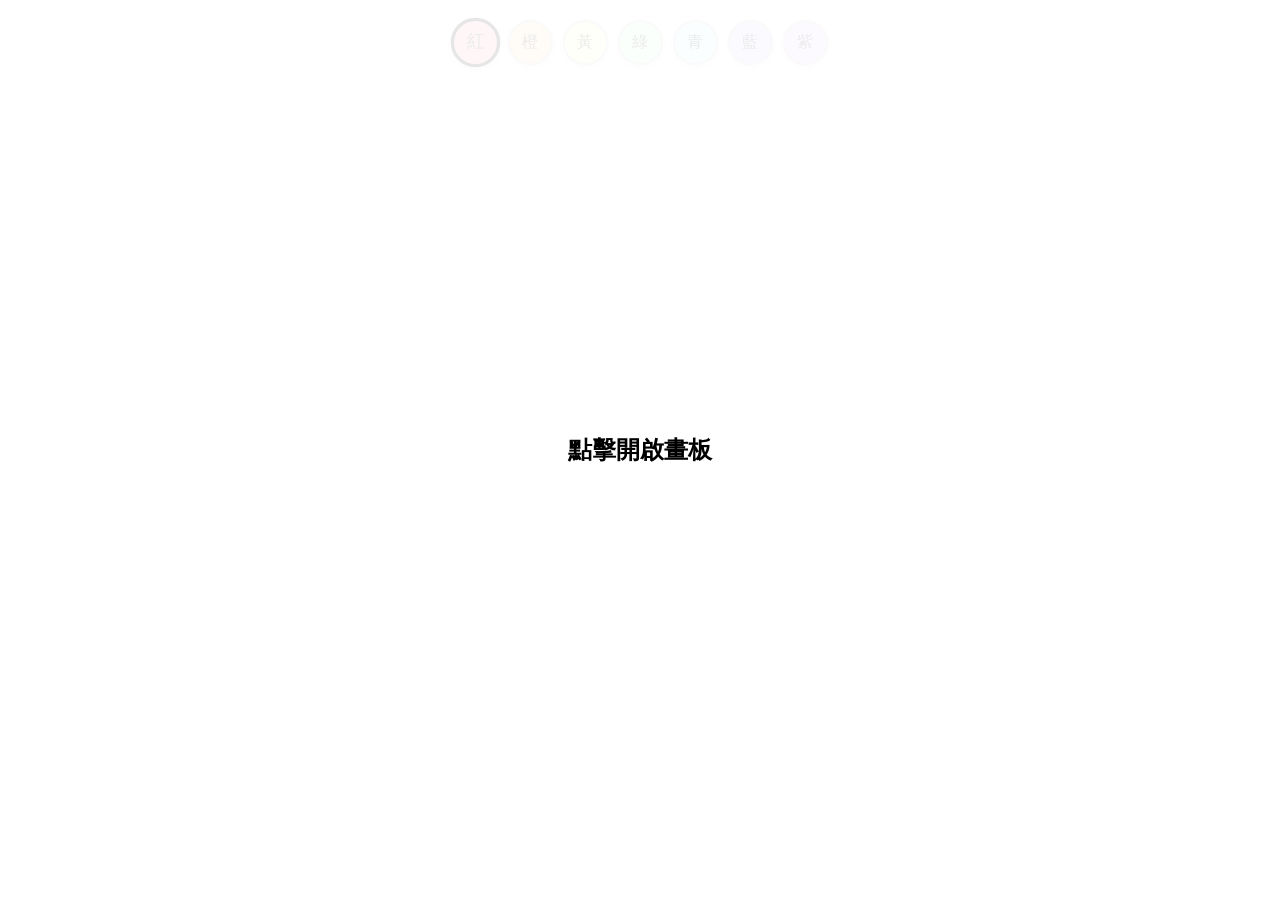
==== game.html @ 45142ada "Create game.html" ====
<!DOCTYPE html>
<html lang="zh-TW">
<head>
    <meta charset="UTF-8">
    <meta name="viewport" content="width=device-width, initial-scale=1.0, maximum-scale=1.0, user-scalable=no">
    <title>水彩畫板 - 穩定修復版</title>
    <style>
        /* 1. CSS 樣式：確保完全不依賴外部檔案 */
        * { margin: 0; padding: 0; box-sizing: border-box; }
        
        body, html { 
            width: 100%; height: 100%; 
            overflow: hidden; 
            background-color: #fdfdfd; 
            font-family: "MingLiU", "新細明體", serif; /* 鎖定新細明體 */
        }

        /* 頂部按鈕區 */
        .controls {
            position: absolute;
            top: 20px;
            left: 0;
            width: 100%;
            display: flex;
            justify-content: center;
            gap: 10px;
            z-index: 100; /* 確保在畫布最上方 */
        }

        .bubble {
            width: 45px;
            height: 45px;
            border-radius: 50%;
            border: 2px solid #ccc;
            background-color: var(--c);
            cursor: pointer;
            display: flex;
            justify-content: center;
            align-items: center;
            /* 字體要求：12pt 新細明體 */
            font-family: "MingLiU", "新細明體", serif;
            font-size: 12pt;
            color: #333;
            box-shadow: 0 2px 5px rgba(0,0,0,0.1);
            user-select: none;
        }

        .bubble.active {
            border: 3px solid #000;
            transform: scale(1.1);
        }

        /* 畫布 */
        #canvas {
            display: block;
            touch-action: none;
            cursor: crosshair;
        }

        /* 啟動遮罩 */
        #overlay {
            position: fixed; top: 0; left: 0; width: 100%; height: 100%;
            background: rgba(255,255,255,0.9);
            z-index: 200;
            display: flex; flex-direction: column;
            justify-content: center; align-items: center;
            cursor: pointer;
        }
    </style>
</head>
<body>

    <div id="overlay">
        <h2 style="font-family: 'MingLiU';">點擊開啟畫板</h2>
    </div>

    <div class="controls" role="group" aria-label="選取顏色">
        <div class="bubble" style="--c: #ffb3b3;" data-color="255,179,179" aria-label="紅色">紅</div>
        <div class="bubble" style="--c: #ffe0b3;" data-color="255,224,179" aria-label="橙色">橙</div>
        <div class="bubble" style="--c: #ffffcc;" data-color="255,255,204" aria-label="黃色">黃</div>
        <div class="bubble" style="--c: #d1ffdb;" data-color="209,255,219" aria-label="綠色">綠</div>
        <div class="bubble" style="--c: #d1f7ff;" data-color="209,247,255" aria-label="青色">青</div>
        <div class="bubble" style="--c: #d1d1ff;" data-color="209,209,255" aria-label="藍色">藍</div>
        <div class="bubble" style="--c: #ebd1ff;" data-color="235,209,255" aria-label="紫色">紫</div>
    </div>

    <canvas id="canvas"></canvas>

    <audio id="drip-sound" src="https://assets.mixkit.co/active_storage/sfx/2571/2571-preview.mp3"></audio>

    <script>
        // 2. JavaScript 邏輯：完全自包含
        const canvas = document.getElementById('canvas');
        const ctx = canvas.getContext('2d');
        const overlay = document.getElementById('overlay');
        const dripSound = document.getElementById('drip-sound');
        const bubbles = document.querySelectorAll('.bubble');

        let isDrawing = false;
        let lastX = 0;
        let lastY = 0;
        let selectedColor = "255,179,179"; // 初始紅色
        let points = []; // 儲存點位以供流暢渲染

        // 初始化畫布
        function resize() {
            canvas.width = window.innerWidth;
            canvas.height = window.innerHeight;
            // 保持白色背景
            ctx.fillStyle = "#fdfdfd";
            ctx.fillRect(0, 0, canvas.width, canvas.height);
        }

        window.addEventListener('resize', resize);
        resize();

        // 核心繪圖邏輯：使用 requestAnimationFrame 優化性能
        function render() {
            if (isDrawing && points.length > 1) {
                ctx.globalCompositeOperation = 'multiply';
                ctx.beginPath();
                ctx.lineCap = 'round';
                ctx.lineJoin = 'round';
                ctx.lineWidth = 30; // 粗筆觸更像水彩
                ctx.strokeStyle = `rgba(${selectedColor}, 0.15)`; // 低透明度勻開效果

                const lastPoint = points[points.length - 2];
                const currentPoint = points[points.length - 1];

                ctx.moveTo(lastPoint.x, lastPoint.y);
                ctx.lineTo(currentPoint.x, currentPoint.y);
                ctx.stroke();
            }
            requestAnimationFrame(render);
        }
        requestAnimationFrame(render);

        // 輸入事件處理
        function start(x, y) {
            isDrawing = true;
            lastX = x;
            lastY = y;
            points = [{x, y}];
        }

        function move(x, y) {
            if (!isDrawing) return;
            points.push({x, y});
        }

        function end() {
            isDrawing = false;
            points = [];
        }

        // 滑鼠監聽
        canvas.addEventListener('mousedown', e => start(e.clientX, e.clientY));
        window.addEventListener('mousemove', e => move(e.clientX, e.clientY));
        window.addEventListener('mouseup', end);

        // 觸控監聽
        canvas.addEventListener('touchstart', e => {
            const t = e.touches[0];
            start(t.clientX, t.clientY);
        }, {passive: false});
        canvas.addEventListener('touchmove', e => {
            e.preventDefault();
            const t = e.touches[0];
            move(t.clientX, t.clientY);
        }, {passive: false});
        canvas.addEventListener('touchend', end);

        // 按鈕點擊
        bubbles.forEach(b => {
            b.addEventListener('click', (e) => {
                e.stopPropagation();
                selectedColor = b.getAttribute('data-color');
                
                // 切換 active 樣式
                bubbles.forEach(btn => btn.classList.remove('active'));
                b.classList.add('active');

                // 播放音效
                dripSound.currentTime = 0;
                dripSound.play().catch(() => {});
            });
        });

        // 遮罩關閉
        overlay.addEventListener('click', () => {
            overlay.style.display = 'none';
            // 啟動 AudioContext (部分瀏覽器要求)
            const audioCtx = new (window.AudioContext || window.webkitAudioContext)();
            audioCtx.resume();
        });

        // 預設選中第一個
        bubbles[0].classList.add('active');
    </script>
</body>
</html>
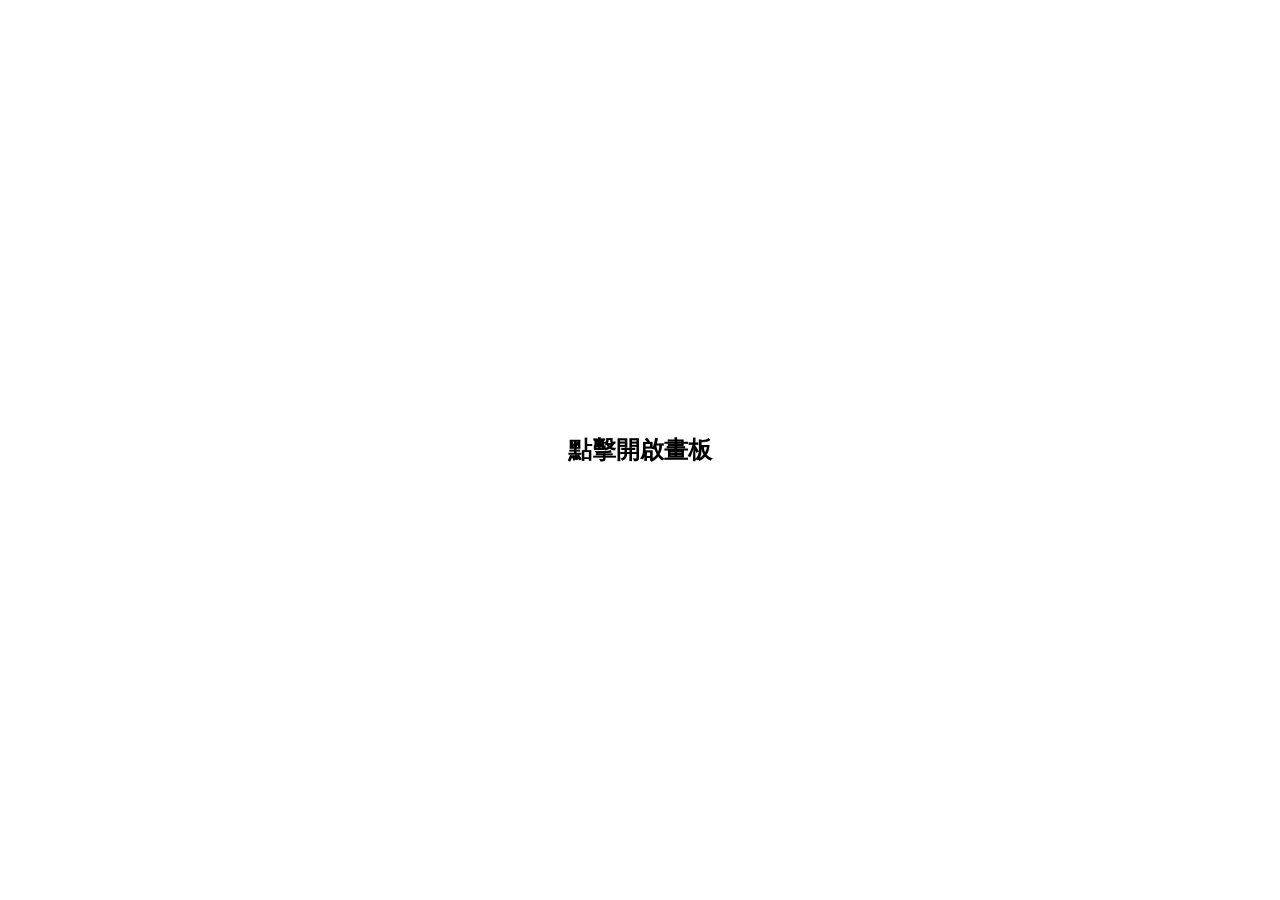
==== commit 244258e4: "Update game.html" ====
--- a/game.html
+++ b/game.html
@@ -1,48 +1,43 @@
 <!DOCTYPE html>
-<html lang="zh-TW">
+<html lang="zh-Hant-TW">
 <head>
     <meta charset="UTF-8">
     <meta name="viewport" content="width=device-width, initial-scale=1.0, maximum-scale=1.0, user-scalable=no">
-    <title>水彩畫板 - 穩定修復版</title>
+    <title>水彩畫板 - 最終修復版</title>
     <style>
-        /* 1. CSS 樣式：確保完全不依賴外部檔案 */
+        /* 1. CSS 樣式鎖定 */
         * { margin: 0; padding: 0; box-sizing: border-box; }
         
         body, html { 
             width: 100%; height: 100%; 
             overflow: hidden; 
-            background-color: #fdfdfd; 
-            font-family: "MingLiU", "新細明體", serif; /* 鎖定新細明體 */
+            background-color: #ffffff; 
+            font-family: "MingLiU", "新細明體", serif;
         }
 
-        /* 頂部按鈕區 */
+        /* 頂部按鈕區：絕對定位在頂層 */
         .controls {
             position: absolute;
-            top: 20px;
-            left: 0;
-            width: 100%;
-            display: flex;
-            justify-content: center;
-            gap: 10px;
-            z-index: 100; /* 確保在畫布最上方 */
+            top: 15px; left: 0; width: 100%;
+            display: flex; justify-content: center;
+            gap: 12px; z-index: 100;
         }
 
         .bubble {
-            width: 45px;
-            height: 45px;
+            width: 42px; height: 42px;
             border-radius: 50%;
-            border: 2px solid #ccc;
+            border: 1.5px solid #999;
             background-color: var(--c);
             cursor: pointer;
             display: flex;
             justify-content: center;
             align-items: center;
-            /* 字體要求：12pt 新細明體 */
+            /* 嚴格執行指令：新細明體 12pt */
             font-family: "MingLiU", "新細明體", serif;
             font-size: 12pt;
-            color: #333;
-            box-shadow: 0 2px 5px rgba(0,0,0,0.1);
+            color: #000000;
             user-select: none;
+            box-shadow: 0 2px 4px rgba(0,0,0,0.1);
         }
 
         .bubble.active {
@@ -50,20 +45,20 @@
             transform: scale(1.1);
         }
 
-        /* 畫布 */
+        /* 畫布：鋪滿全螢幕但層級在按鈕下方 */
         #canvas {
-            display: block;
+            position: absolute;
+            top: 0; left: 0;
+            width: 100%; height: 100%;
+            z-index: 1;
             touch-action: none;
-            cursor: crosshair;
         }
 
-        /* 啟動遮罩 */
+        /* 遮罩 */
         #overlay {
             position: fixed; top: 0; left: 0; width: 100%; height: 100%;
-            background: rgba(255,255,255,0.9);
-            z-index: 200;
-            display: flex; flex-direction: column;
-            justify-content: center; align-items: center;
+            background: #ffffff; z-index: 200;
+            display: flex; justify-content: center; align-items: center;
             cursor: pointer;
         }
     </style>
@@ -74,22 +69,21 @@
         <h2 style="font-family: 'MingLiU';">點擊開啟畫板</h2>
     </div>
 
-    <div class="controls" role="group" aria-label="選取顏色">
-        <div class="bubble" style="--c: #ffb3b3;" data-color="255,179,179" aria-label="紅色">紅</div>
-        <div class="bubble" style="--c: #ffe0b3;" data-color="255,224,179" aria-label="橙色">橙</div>
-        <div class="bubble" style="--c: #ffffcc;" data-color="255,255,204" aria-label="黃色">黃</div>
-        <div class="bubble" style="--c: #d1ffdb;" data-color="209,255,219" aria-label="綠色">綠</div>
-        <div class="bubble" style="--c: #d1f7ff;" data-color="209,247,255" aria-label="青色">青</div>
-        <div class="bubble" style="--c: #d1d1ff;" data-color="209,209,255" aria-label="藍色">藍</div>
-        <div class="bubble" style="--c: #ebd1ff;" data-color="235,209,255" aria-label="紫色">紫</div>
+    <div class="controls" role="group" aria-label="顏色選單">
+        <div class="bubble" style="--c: #ffcccc;" data-rgb="255,204,204" aria-label="紅色">紅</div>
+        <div class="bubble" style="--c: #ffe5cc;" data-rgb="255,229,204" aria-label="橙色">橙</div>
+        <div class="bubble" style="--c: #ffffcc;" data-rgb="255,255,204" aria-label="黃色">黃</div>
+        <div class="bubble" style="--c: #ccffcc;" data-rgb="204,255,204" aria-label="綠色">綠</div>
+        <div class="bubble" style="--c: #ccf2ff;" data-rgb="204,242,255" aria-label="青色">青</div>
+        <div class="bubble" style="--c: #ccccff;" data-rgb="204,204,255" aria-label="藍色">藍</div>
+        <div class="bubble" style="--c: #f2ccff;" data-rgb="242,204,255" aria-label="紫色">紫</div>
     </div>
 
     <canvas id="canvas"></canvas>
 
-    <audio id="drip-sound" src="https://assets.mixkit.co/active_storage/sfx/2571/2571-preview.mp3"></audio>
+    <audio id="drip-sound" src="https://assets.mixkit.co/active_storage/sfx/2571/2571-preview.mp3" preload="auto"></audio>
 
     <script>
-        // 2. JavaScript 邏輯：完全自包含
         const canvas = document.getElementById('canvas');
         const ctx = canvas.getContext('2d');
         const overlay = document.getElementById('overlay');
@@ -97,105 +91,98 @@
         const bubbles = document.querySelectorAll('.bubble');
 
         let isDrawing = false;
-        let lastX = 0;
-        let lastY = 0;
-        let selectedColor = "255,179,179"; // 初始紅色
-        let points = []; // 儲存點位以供流暢渲染
+        let selectedColor = "255,204,204"; // 預設紅
 
-        // 初始化畫布
-        function resize() {
+        // 初始化畫布大小
+        function init() {
             canvas.width = window.innerWidth;
             canvas.height = window.innerHeight;
-            // 保持白色背景
-            ctx.fillStyle = "#fdfdfd";
+            ctx.fillStyle = "#ffffff";
             ctx.fillRect(0, 0, canvas.width, canvas.height);
         }
 
-        window.addEventListener('resize', resize);
-        resize();
-
-        // 核心繪圖邏輯：使用 requestAnimationFrame 優化性能
-        function render() {
-            if (isDrawing && points.length > 1) {
-                ctx.globalCompositeOperation = 'multiply';
-                ctx.beginPath();
-                ctx.lineCap = 'round';
-                ctx.lineJoin = 'round';
-                ctx.lineWidth = 30; // 粗筆觸更像水彩
-                ctx.strokeStyle = `rgba(${selectedColor}, 0.15)`; // 低透明度勻開效果
-
-                const lastPoint = points[points.length - 2];
-                const currentPoint = points[points.length - 1];
-
-                ctx.moveTo(lastPoint.x, lastPoint.y);
-                ctx.lineTo(currentPoint.x, currentPoint.y);
-                ctx.stroke();
-            }
-            requestAnimationFrame(render);
-        }
-        requestAnimationFrame(render);
-
-        // 輸入事件處理
-        function start(x, y) {
-            isDrawing = true;
-            lastX = x;
-            lastY = y;
-            points = [{x, y}];
+        // 獲取精確座標 (解決畫不到的問題)
+        function getPos(e) {
+            const rect = canvas.getBoundingClientRect();
+            const clientX = e.touches ? e.touches[0].clientX : e.clientX;
+            const clientY = e.touches ? e.touches[0].clientY : e.clientY;
+            return {
+                x: clientX - rect.left,
+                y: clientY - rect.top
+            };
         }
 
-        function move(x, y) {
-            if (!isDrawing) return;
-            points.push({x, y});
+        function startDrawing(e) {
+            isDrawing = true;
+            const pos = getPos(e);
+            ctx.beginPath();
+            ctx.moveTo(pos.x, pos.y);
         }
 
-        function end() {
-            isDrawing = false;
-            points = [];
+        function draw(e) {
+            if (!isDrawing) return;
+            const pos = getPos(e);
+            
+            ctx.globalCompositeOperation = 'multiply';
+            ctx.lineCap = 'round';
+            ctx.lineJoin = 'round';
+            ctx.lineWidth = 35; // 寬筆觸呈現渲染感
+            ctx.strokeStyle = `rgba(${selectedColor}, 0.15)`;
+            
+            ctx.lineTo(pos.x, pos.y);
+            ctx.stroke();
         }
 
-        // 滑鼠監聽
-        canvas.addEventListener('mousedown', e => start(e.clientX, e.clientY));
-        window.addEventListener('mousemove', e => move(e.clientX, e.clientY));
-        window.addEventListener('mouseup', end);
+        function stopDrawing() {
+            isDrawing = false;
+        }
 
-        // 觸控監聽
-        canvas.addEventListener('touchstart', e => {
-            const t = e.touches[0];
-            start(t.clientX, t.clientY);
+        // 事件監聽 (滑鼠)
+        canvas.addEventListener('mousedown', startDrawing);
+        window.addEventListener('mousemove', draw);
+        window.addEventListener('mouseup', stopDrawing);
+
+        // 事件監聽 (觸控)
+        canvas.addEventListener('touchstart', (e) => {
+            if (e.target === canvas) e.preventDefault();
+            startDrawing(e);
         }, {passive: false});
-        canvas.addEventListener('touchmove', e => {
-            e.preventDefault();
-            const t = e.touches[0];
-            move(t.clientX, t.clientY);
+        canvas.addEventListener('touchmove', (e) => {
+            if (e.target === canvas) e.preventDefault();
+            draw(e);
         }, {passive: false});
-        canvas.addEventListener('touchend', end);
+        canvas.addEventListener('touchend', stopDrawing);
 
-        // 按鈕點擊
+        // 顏色按鈕邏輯
         bubbles.forEach(b => {
             b.addEventListener('click', (e) => {
                 e.stopPropagation();
-                selectedColor = b.getAttribute('data-color');
+                selectedColor = b.getAttribute('data-rgb');
                 
-                // 切換 active 樣式
+                // 樣式切換
                 bubbles.forEach(btn => btn.classList.remove('active'));
                 b.classList.add('active');
 
-                // 播放音效
+                // 音效播放
                 dripSound.currentTime = 0;
-                dripSound.play().catch(() => {});
+                dripSound.play().catch(err => console.log("Audio play blocked"));
             });
         });
 
-        // 遮罩關閉
+        // 啟動遮罩
         overlay.addEventListener('click', () => {
             overlay.style.display = 'none';
-            // 啟動 AudioContext (部分瀏覽器要求)
+            init(); // 確保遮罩消失後才正式定稿畫布尺寸
             const audioCtx = new (window.AudioContext || window.webkitAudioContext)();
             audioCtx.resume();
         });
 
-        // 預設選中第一個
+        // 視窗縮放處理
+        window.addEventListener('resize', init);
+        
+        // 預設狀態
         bubbles[0].classList.add('active');
+        init();
     </script>
 </body>
 </html>
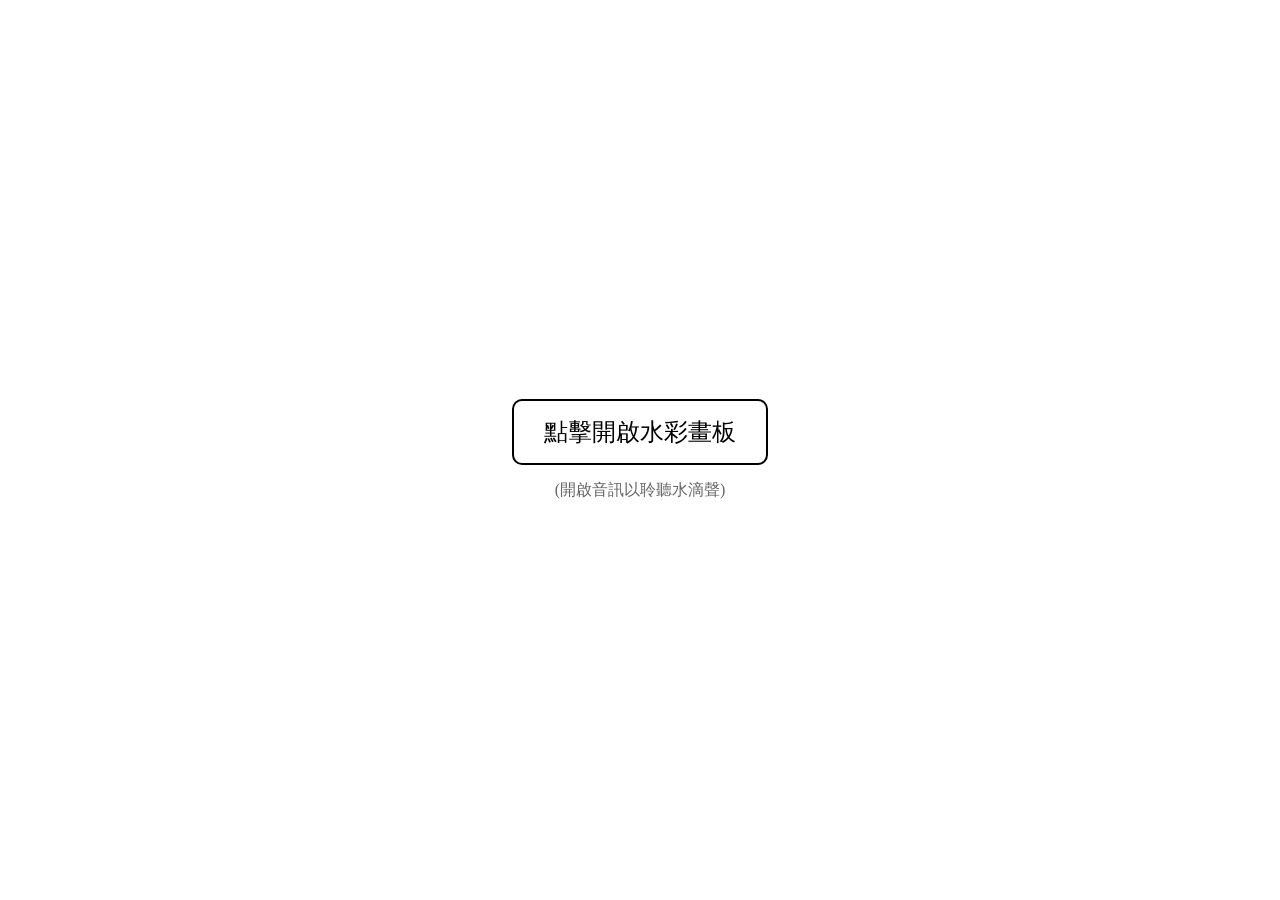
==== commit 65a07b85: "Update game.html" ====
--- a/game.html
+++ b/game.html
@@ -3,85 +3,65 @@
 <head>
     <meta charset="UTF-8">
     <meta name="viewport" content="width=device-width, initial-scale=1.0, maximum-scale=1.0, user-scalable=no">
-    <title>水彩畫板 - 最終修復版</title>
+    <title>水彩畫板</title>
     <style>
-        /* 1. CSS 樣式鎖定 */
+        /* 基礎鎖定：防止任何偏移與捲動 */
         * { margin: 0; padding: 0; box-sizing: border-box; }
-        
-        body, html { 
-            width: 100%; height: 100%; 
-            overflow: hidden; 
-            background-color: #ffffff; 
+        html, body { 
+            width: 100%; height: 100%; overflow: hidden; 
+            background-color: #fdfdfd; 
             font-family: "MingLiU", "新細明體", serif;
         }
 
-        /* 頂部按鈕區：絕對定位在頂層 */
+        /* 頂部按鈕：絕對定位在最上層 */
         .controls {
-            position: absolute;
-            top: 15px; left: 0; width: 100%;
-            display: flex; justify-content: center;
-            gap: 12px; z-index: 100;
+            position: fixed; top: 15px; left: 0; width: 100%;
+            display: flex; justify-content: center; gap: 10px;
+            z-index: 100; pointer-events: none; /* 讓容器不擋住繪畫 */
         }
+        .bubble {
+            width: 45px; height: 45px; border-radius: 50%;
+            border: 1.5px solid #999; background-color: var(--c);
+            display: flex; justify-content: center; align-items: center;
+            font-size: 12pt; font-weight: bold; color: #000;
+            cursor: pointer; pointer-events: auto; /* 按鈕本身要能點擊 */
+            user-select: none; box-shadow: 0 2px 4px rgba(0,0,0,0.1);
+        }
+        .bubble.active { border: 3px solid #000; transform: scale(1.1); }
 
-        .bubble {
-            width: 42px; height: 42px;
-            border-radius: 50%;
-            border: 1.5px solid #999;
-            background-color: var(--c);
-            cursor: pointer;
-            display: flex;
-            justify-content: center;
-            align-items: center;
-            /* 嚴格執行指令：新細明體 12pt */
-            font-family: "MingLiU", "新細明體", serif;
-            font-size: 12pt;
-            color: #000000;
-            user-select: none;
-            box-shadow: 0 2px 4px rgba(0,0,0,0.1);
-        }
+        /* 畫布層 */
+        #canvas { position: absolute; top: 0; left: 0; z-index: 1; touch-action: none; }
 
-        .bubble.active {
-            border: 3px solid #000;
-            transform: scale(1.1);
-        }
-
-        /* 畫布：鋪滿全螢幕但層級在按鈕下方 */
-        #canvas {
-            position: absolute;
-            top: 0; left: 0;
-            width: 100%; height: 100%;
-            z-index: 1;
-            touch-action: none;
-        }
-
-        /* 遮罩 */
+        /* 開啟遮罩 */
         #overlay {
             position: fixed; top: 0; left: 0; width: 100%; height: 100%;
             background: #ffffff; z-index: 200;
-            display: flex; justify-content: center; align-items: center;
+            display: flex; flex-direction: column; justify-content: center; align-items: center;
             cursor: pointer;
         }
+        .start-btn { padding: 15px 30px; border: 2px solid #000; border-radius: 10px; font-size: 1.5rem; }
     </style>
 </head>
 <body>
 
     <div id="overlay">
-        <h2 style="font-family: 'MingLiU';">點擊開啟畫板</h2>
+        <div class="start-btn">點擊開啟水彩畫板</div>
+        <p style="margin-top:15px; color:#666;">(開啟音訊以聆聽水滴聲)</p>
     </div>
 
-    <div class="controls" role="group" aria-label="顏色選單">
-        <div class="bubble" style="--c: #ffcccc;" data-rgb="255,204,204" aria-label="紅色">紅</div>
-        <div class="bubble" style="--c: #ffe5cc;" data-rgb="255,229,204" aria-label="橙色">橙</div>
-        <div class="bubble" style="--c: #ffffcc;" data-rgb="255,255,204" aria-label="黃色">黃</div>
-        <div class="bubble" style="--c: #ccffcc;" data-rgb="204,255,204" aria-label="綠色">綠</div>
-        <div class="bubble" style="--c: #ccf2ff;" data-rgb="204,242,255" aria-label="青色">青</div>
-        <div class="bubble" style="--c: #ccccff;" data-rgb="204,204,255" aria-label="藍色">藍</div>
-        <div class="bubble" style="--c: #f2ccff;" data-rgb="242,204,255" aria-label="紫色">紫</div>
+    <div class="controls">
+        <div class="bubble" style="--c:#ffb3b3;" data-rgb="255,179,179">紅</div>
+        <div class="bubble" style="--c:#ffe0b3;" data-rgb="255,224,179">橙</div>
+        <div class="bubble" style="--c:#ffffcc;" data-rgb="255,255,204">黃</div>
+        <div class="bubble" style="--c:#d1ffdb;" data-rgb="209,255,219">綠</div>
+        <div class="bubble" style="--c:#d1f7ff;" data-rgb="209,247,255">青</div>
+        <div class="bubble" style="--c:#d1d1ff;" data-rgb="209,209,255">藍</div>
+        <div class="bubble" style="--c:#ebd1ff;" data-rgb="235,209,255">紫</div>
     </div>
 
     <canvas id="canvas"></canvas>
 
-    <audio id="drip-sound" src="https://assets.mixkit.co/active_storage/sfx/2571/2571-preview.mp3" preload="auto"></audio>
+    <audio id="drip-sound" src="https://assets.mixkit.co/active_storage/sfx/2571/2571-preview.mp3"></audio>
 
     <script>
         const canvas = document.getElementById('canvas');
@@ -91,98 +71,73 @@
         const bubbles = document.querySelectorAll('.bubble');
 
         let isDrawing = false;
-        let selectedColor = "255,204,204"; // 預設紅
+        let selectedColor = "255,179,179";
 
-        // 初始化畫布大小
-        function init() {
+        // 強制初始化畫布，確保撐滿螢幕
+        function resizeCanvas() {
             canvas.width = window.innerWidth;
             canvas.height = window.innerHeight;
-            ctx.fillStyle = "#ffffff";
+            ctx.fillStyle = "#fdfdfd";
             ctx.fillRect(0, 0, canvas.width, canvas.height);
         }
 
-        // 獲取精確座標 (解決畫不到的問題)
-        function getPos(e) {
-            const rect = canvas.getBoundingClientRect();
+        // 精確座標獲取
+        function getXY(e) {
             const clientX = e.touches ? e.touches[0].clientX : e.clientX;
             const clientY = e.touches ? e.touches[0].clientY : e.clientY;
-            return {
-                x: clientX - rect.left,
-                y: clientY - rect.top
-            };
+            return { x: clientX, y: clientY };
         }
 
-        function startDrawing(e) {
+        function start(e) {
             isDrawing = true;
-            const pos = getPos(e);
+            const { x, y } = getXY(e);
             ctx.beginPath();
-            ctx.moveTo(pos.x, pos.y);
+            ctx.moveTo(x, y);
         }
 
         function draw(e) {
             if (!isDrawing) return;
-            const pos = getPos(e);
-            
+            const { x, y } = getXY(e);
             ctx.globalCompositeOperation = 'multiply';
             ctx.lineCap = 'round';
             ctx.lineJoin = 'round';
-            ctx.lineWidth = 35; // 寬筆觸呈現渲染感
+            ctx.lineWidth = 30;
             ctx.strokeStyle = `rgba(${selectedColor}, 0.15)`;
-            
-            ctx.lineTo(pos.x, pos.y);
+            ctx.lineTo(x, y);
             ctx.stroke();
         }
 
-        function stopDrawing() {
-            isDrawing = false;
-        }
+        // 事件綁定
+        canvas.addEventListener('mousedown', start);
+        window.addEventListener('mousemove', draw);
+        window.addEventListener('mouseup', () => isDrawing = false);
 
-        // 事件監聽 (滑鼠)
-        canvas.addEventListener('mousedown', startDrawing);
-        window.addEventListener('mousemove', draw);
-        window.addEventListener('mouseup', stopDrawing);
+        canvas.addEventListener('touchstart', (e) => { e.preventDefault(); start(e); }, {passive:false});
+        canvas.addEventListener('touchmove', (e) => { e.preventDefault(); draw(e); }, {passive:false});
+        canvas.addEventListener('touchend', () => isDrawing = false);
 
-        // 事件監聽 (觸控)
-        canvas.addEventListener('touchstart', (e) => {
-            if (e.target === canvas) e.preventDefault();
-            startDrawing(e);
-        }, {passive: false});
-        canvas.addEventListener('touchmove', (e) => {
-            if (e.target === canvas) e.preventDefault();
-            draw(e);
-        }, {passive: false});
-        canvas.addEventListener('touchend', stopDrawing);
-
-        // 顏色按鈕邏輯
+        // 顏色切換
         bubbles.forEach(b => {
             b.addEventListener('click', (e) => {
-                e.stopPropagation();
                 selectedColor = b.getAttribute('data-rgb');
-                
-                // 樣式切換
                 bubbles.forEach(btn => btn.classList.remove('active'));
                 b.classList.add('active');
-
-                // 音效播放
                 dripSound.currentTime = 0;
-                dripSound.play().catch(err => console.log("Audio play blocked"));
+                dripSound.play().catch(()=>{});
             });
         });
 
-        // 啟動遮罩
+        // 啟動按鈕：關鍵在於啟動後才 resize，確保畫布大小正確
         overlay.addEventListener('click', () => {
             overlay.style.display = 'none';
-            init(); // 確保遮罩消失後才正式定稿畫布尺寸
+            resizeCanvas();
             const audioCtx = new (window.AudioContext || window.webkitAudioContext)();
             audioCtx.resume();
         });
 
-        // 視窗縮放處理
-        window.addEventListener('resize', init);
-        
-        // 預設狀態
+        window.addEventListener('resize', resizeCanvas);
         bubbles[0].classList.add('active');
-        init();
+        resizeCanvas(); // 預先執行一次
     </script>
 </body>
 </html>
